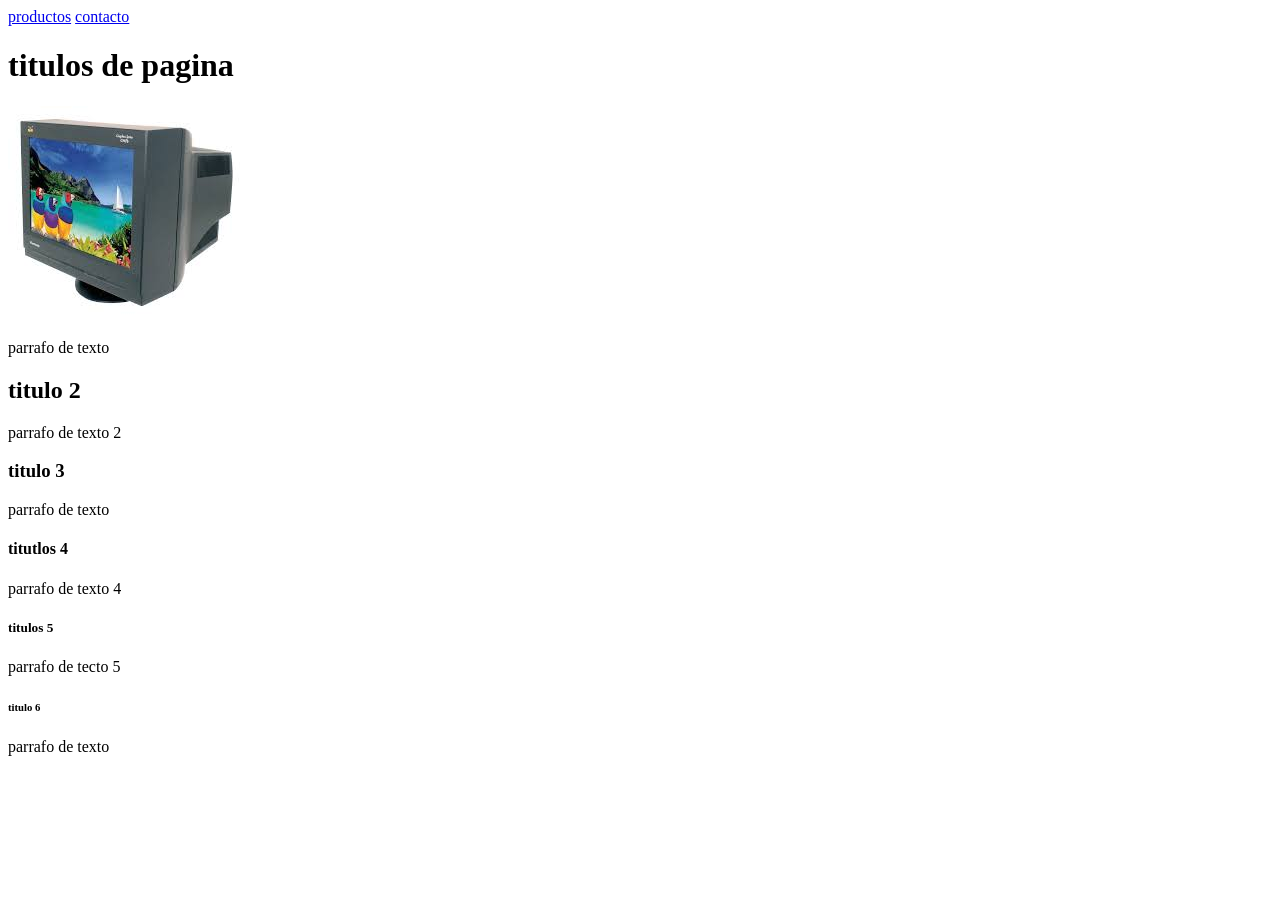
==== index.html @ 4a3997ff "Add files via upload" ====
<!DOCTYPE html>
<html lang="en">
<head>
    <meta charset="UTF-8">
    <meta name="viewport" content="width=device-width, initial-scale=1.0">
    <title>mi primera pagina</title>
</head>
<body>
    <a href="productos.html">productos</a>

    <a href="contactenos.html">contacto</a>
    <h1>titulos de pagina </h1>
    <img src="descarga.jpg" alt="imagen de perfil">
    <p>parrafo de texto</p>
    <h2>titulo 2 </h2>
    <p>parrafo de texto 2</p>
    <h3>titulo 3</h3>
    <p>parrafo de texto</p>
    <h4>titutlos 4</h4>
    <p>parrafo de texto 4</p>
    <h5>titulos 5</h5>
    <p>parrafo de tecto 5</p>
    <h6>titulo 6</h6>
    <p>parrafo de texto</p>

</body>
</html>
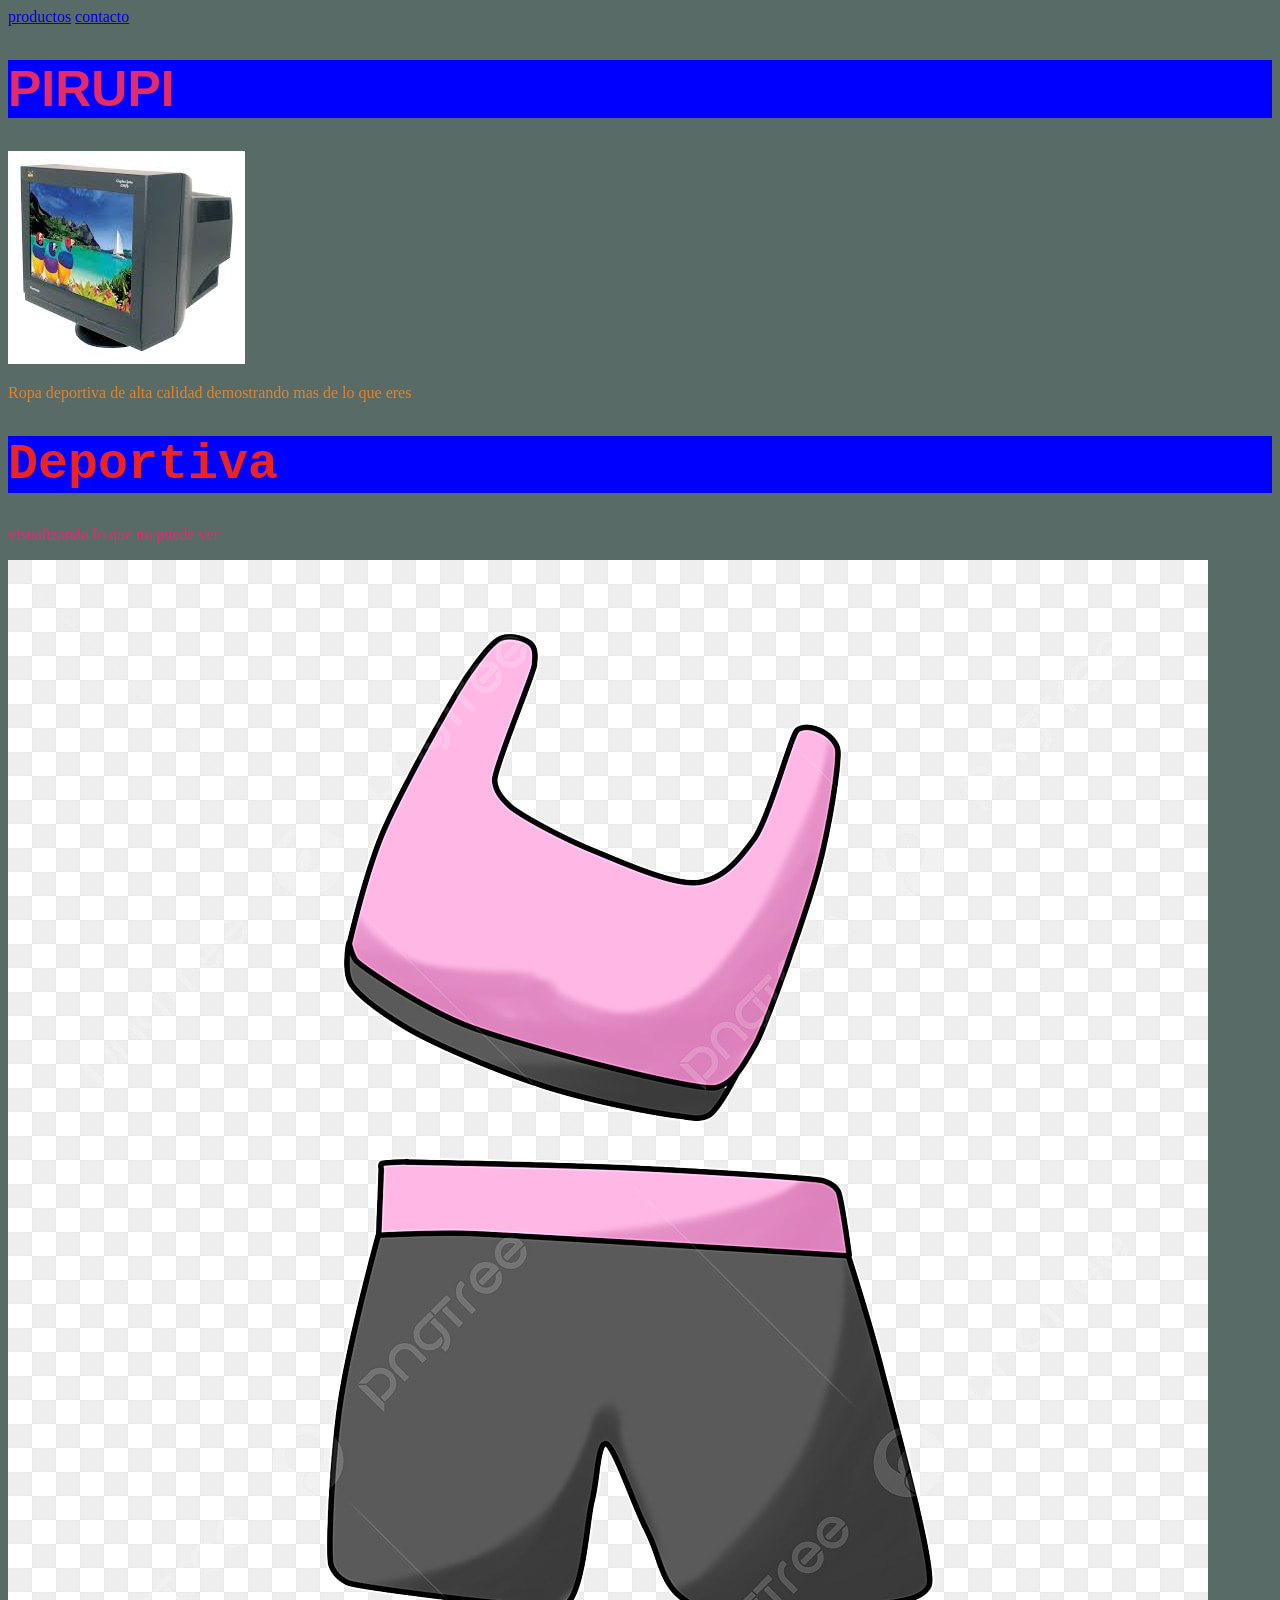
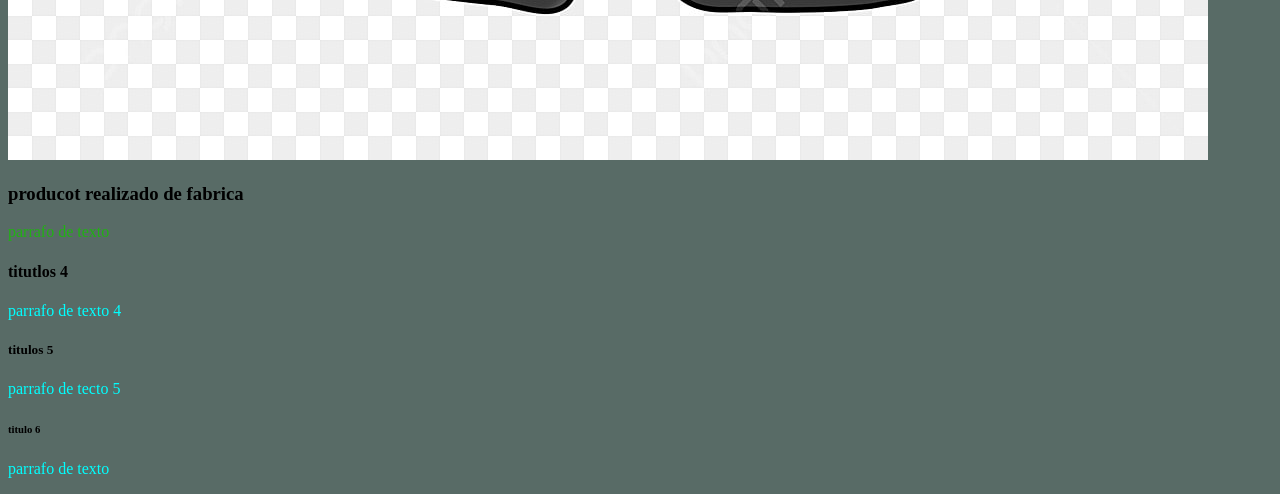
==== commit 6bc4d1b1: "Add files via upload" ====
--- a/index.html
+++ b/index.html
@@ -4,18 +4,20 @@
     <meta charset="UTF-8">
     <meta name="viewport" content="width=device-width, initial-scale=1.0">
     <title>mi primera pagina</title>
+    <link rel="stylesheet" href="estilos.css">
 </head>
 <body>
     <a href="productos.html">productos</a>
 
     <a href="contactenos.html">contacto</a>
-    <h1>titulos de pagina </h1>
+    <h1 class="secundaria">PIRUPI </h1>
     <img src="descarga.jpg" alt="imagen de perfil">
-    <p>parrafo de texto</p>
-    <h2>titulo 2 </h2>
-    <p>parrafo de texto 2</p>
-    <h3>titulo 3</h3>
-    <p>parrafo de texto</p>
+    <p class="secundaria2">Ropa deportiva de alta calidad demostrando mas de lo que eres</p>
+    <h1>Deportiva </h1>
+    <p class="secundaria3">visualizando lo que no puede ver</p>
+    <img src="estilo1.jpg" alt="imagen 2">
+    <h3>producot realizado de fabrica</h3>
+    <p id="parrafo1index">parrafo de texto</p>
     <h4>titutlos 4</h4>
     <p>parrafo de texto 4</p>
     <h5>titulos 5</h5>
--- a/estilos.css
+++ b/estilos.css
@@ -0,0 +1,23 @@
+body{ background-color: rgba(39, 63, 56, 0.767);
+
+}
+h1{color: rgb(235, 35, 35);
+    background-color: blue;
+    font-size: 50px;
+    font-family: 'Courier New', Courier, monospace;
+}
+p{color: aqua;
+
+}
+.secundaria{color: rgb(226, 43, 104);
+font-family: Arial, Helvetica, sans-serif;
+}
+.secundaria2{color: rgb(226, 131, 43);
+
+}
+.secundaria3{color: rgb(226, 43, 113);
+
+}
+#parrafo1index{color: rgb(33, 177, 20);
+
+}
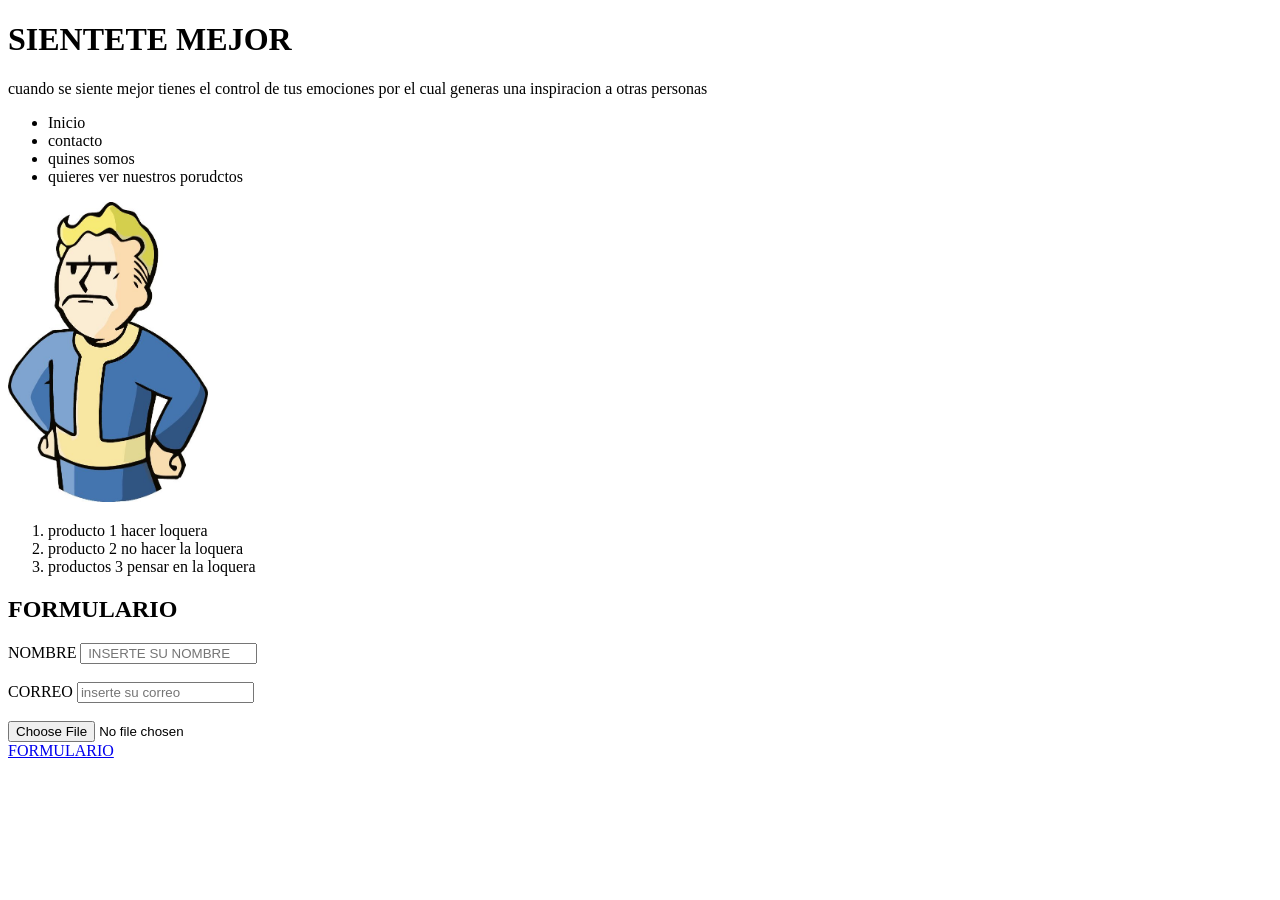
==== commit 8f7d18dd: "Add files via upload" ====
--- a/index.html
+++ b/index.html
@@ -1,29 +1,71 @@
-<!DOCTYPE html>
-<html lang="en">
-<head>
-    <meta charset="UTF-8">
-    <meta name="viewport" content="width=device-width, initial-scale=1.0">
-    <title>mi primera pagina</title>
-    <link rel="stylesheet" href="estilos.css">
-</head>
-<body>
-    <a href="productos.html">productos</a>
+<!DoCTYPE html>
 
-    <a href="contactenos.html">contacto</a>
-    <h1 class="secundaria">PIRUPI </h1>
-    <img src="descarga.jpg" alt="imagen de perfil">
-    <p class="secundaria2">Ropa deportiva de alta calidad demostrando mas de lo que eres</p>
-    <h1>Deportiva </h1>
-    <p class="secundaria3">visualizando lo que no puede ver</p>
-    <img src="estilo1.jpg" alt="imagen 2">
-    <h3>producot realizado de fabrica</h3>
-    <p id="parrafo1index">parrafo de texto</p>
-    <h4>titutlos 4</h4>
-    <p>parrafo de texto 4</p>
-    <h5>titulos 5</h5>
-    <p>parrafo de tecto 5</p>
-    <h6>titulo 6</h6>
-    <p>parrafo de texto</p>
+<html>
 
-</body>
+ <head>
+
+    <title> MI SEGUNDA WEB SIENTETE BIEN     </title>
+
+
+ </head>
+
+ <Bbody>
+
+    <header>
+        <h1>SIENTETE MEJOR </h1>
+        <p>cuando se siente mejor tienes el control de tus emociones por el cual generas una inspiracion a otras personas</p>
+        <div>
+            <ul>
+                <li>Inicio
+                </li>
+                <li>contacto</li>
+                <li>quines somos</li>
+                <li>quieres ver nuestros porudctos</li>
+                
+
+
+                
+
+            </ul>
+
+        </div>
+
+
+
+
+    </header>
+<main>
+    <img src="/img/oli.jpg" alt="serios, con internet serios"width=200px height="300">
+      <ol> 
+        
+        <li>producto 1 hacer loquera
+        </li>
+        <li> producto 2 no hacer la loquera
+
+        </li>
+        <li>productos 3 pensar en la loquera
+
+        </li>
+
+</ol>
+
+<form>
+    <H2>FORMULARIO</H2>
+      <label>NOMBRE</label>
+      <input placeholder=" INSERTE SU NOMBRE"><BR></BR>
+      <label>CORREO</label>
+      <input type="text" placeholder="inserte su correo"><BR></BR>
+      <input type="file" placeholder="ADJUNTA TU DOCUMENTO">
+
+</form>
+<A href="FORM/form.html" > FORMULARIO</A>
+
+
+</main>
+
+
+ </Bbody>
+
+
+
 </html>
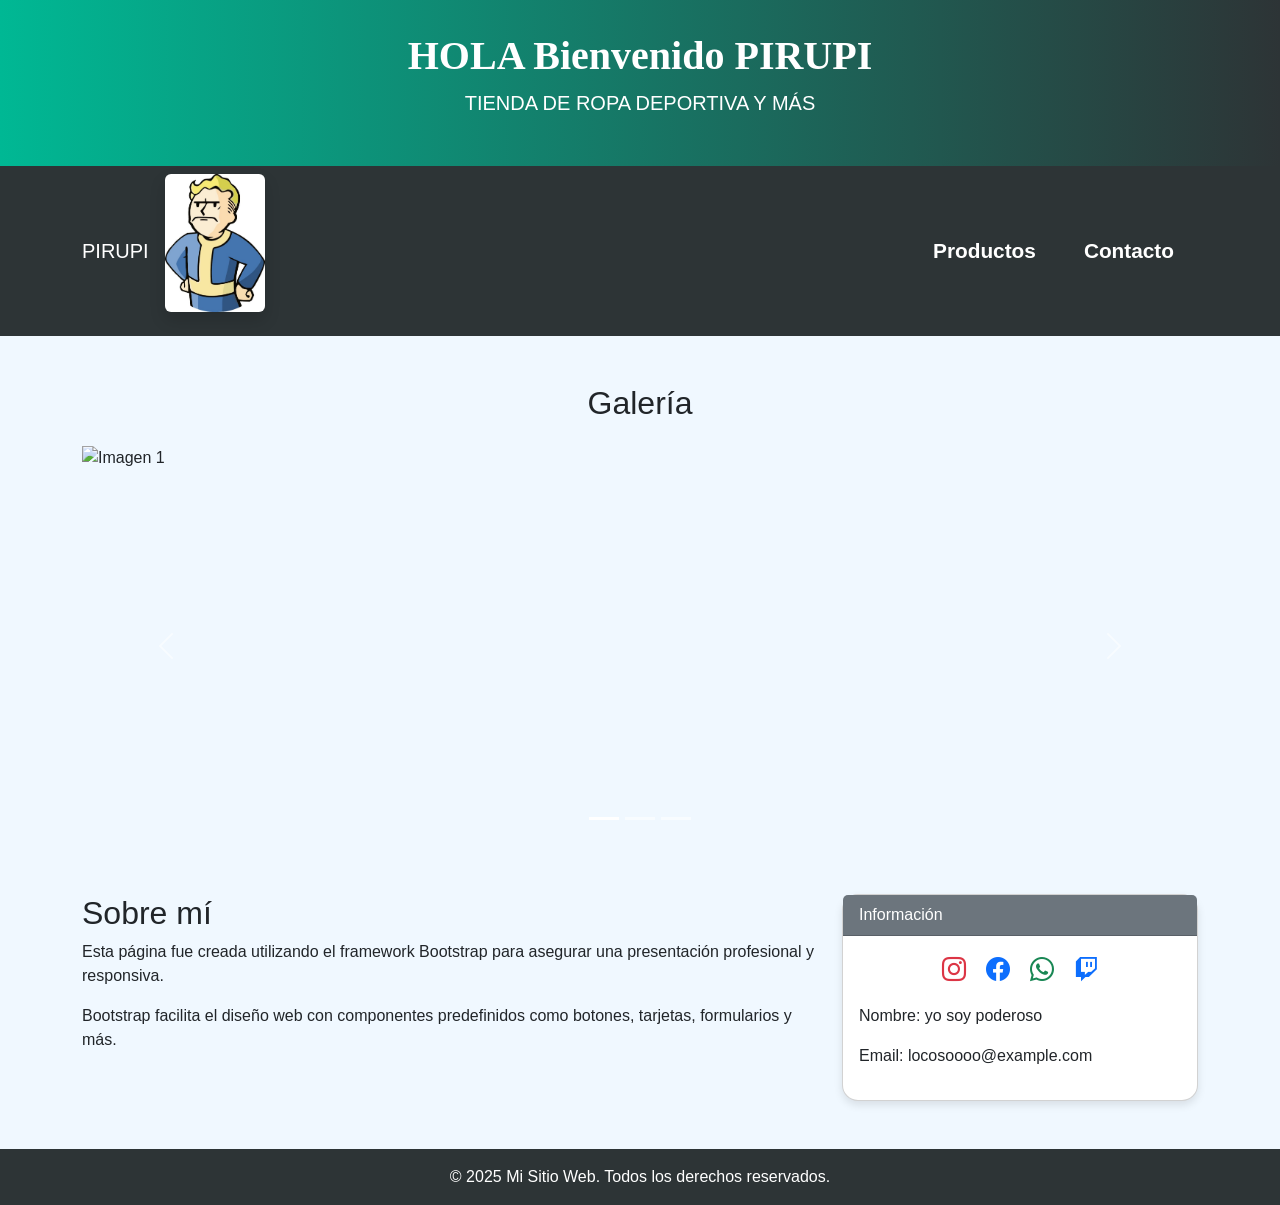
==== commit fa7d7e82: "Add files via upload" ====
--- a/index.html
+++ b/index.html
@@ -1,71 +1,173 @@
-<!DoCTYPE html>
+<!DOCTYPE html>
+<html lang="es">
+<head>
+  <meta charset="UTF-8">
+  <meta name="viewport" content="width=device-width, initial-scale=1">
+  <title>Mi Página con Bootstrap y CSS</title>
 
-<html>
+  <!-- Enlace a Bootstrap CSS desde CDN -->
+  <link href="https://cdn.jsdelivr.net/npm/bootstrap@5.3.2/dist/css/bootstrap.min.css" rel="stylesheet">
+  <link rel="stylesheet" href="https://cdn.jsdelivr.net/npm/bootstrap-icons@1.10.5/font/bootstrap-icons.css">
+  <link rel="stylesheet" href="style.css">
+  <!-- Estilos personalizados -->
+  <style>
+    body {
+      background-color: #f0f8ff;
+      font-family: Arial, sans-serif;
+    }
 
- <head>
+    header {
+      background: linear-gradient(to right, #00b894, #2d3436);
+      color: white;
+      padding: 2rem 1rem;
+      text-align: center;
+    }
 
-    <title> MI SEGUNDA WEB SIENTETE BIEN     </title>
+    h1 {
+      font-weight: bold;
+      font-family: "Luxurious Roman", serif;
+    }
 
+    .navbar {
+      background-color: #2d3436;
+    }
 
- </head>
+    .card {
+      border-radius: 1rem;
+      box-shadow: 0 4px 8px rgba(0,0,0,0.1);
+    }
 
- <Bbody>
+    .carousel img {
+      height: 400px;
+      object-fit: cover;
+    }
 
-    <header>
-        <h1>SIENTETE MEJOR </h1>
-        <p>cuando se siente mejor tienes el control de tus emociones por el cual generas una inspiracion a otras personas</p>
-        <div>
-            <ul>
-                <li>Inicio
-                </li>
-                <li>contacto</li>
-                <li>quines somos</li>
-                <li>quieres ver nuestros porudctos</li>
-                
+    footer {
+      background-color: #2d3436;
+      color: white;
+      padding: 1rem 0;
+    }
 
+    .iconos-redes a {
+      margin: 0 10px;
+      font-size: 1.5rem;
+      transition: transform 0.2s ease-in-out;
+    }
 
-                
+    .iconos-redes a:hover {
+      transform: scale(1.2);
+    }
 
-            </ul>
+    .navbar-nav .nav-link.nav-destacada {
+  font-size: 1.3rem;
+  font-weight: bold;
+  color: #ffffff;
+  margin: 0 1rem;
+  text-align: center;
+}
 
+.navbar-nav {
+  justify-content: center;
+}
+  </style>
+</head>
+<body>
+
+  <!-- Encabezado -->
+  <header>
+    <h1>HOLA Bienvenido PIRUPI</h1>
+    <p class="lead">TIENDA DE ROPA DEPORTIVA Y MÁS</p>
+  </header>
+
+  <!-- Barra de navegación -->
+  <nav class="navbar navbar-expand-lg navbar-dark">
+    <div class="container">
+      <a class="navbar-brand" href="#">PIRUPI</a>
+      <a href="https://www.ejemplo.com" target="_blank">
+        <img src="oli.jpg" alt="Mi imagen" class="img-fluid rounded shadow mb-3" style="max-width: 100px;"> 
+      </a>
+      <button class="navbar-toggler" type="button" data-bs-toggle="collapse" data-bs-target="#menu">
+        <span class="navbar-toggler-icon"></span>
+      </button>
+      <div class="collapse navbar-collapse" id="menu">
+        <ul class="navbar-nav ms-auto">
+    <ul class="navbar-nav mx-auto text-center">
+  <li class="nav-item">
+    <a class="nav-link nav-destacada" href="http://127.0.0.1:5500/NUEVO%20NUEVO%202.HTML#">Productos</a>
+  </li>
+  <li class="nav-item">
+    <a class="nav-link nav-destacada" href="#">Contacto</a>
+  </li>
+</ul>
+      </div>
+    </div>
+  </nav>
+
+  <!-- Galería -->
+  <div class="container my-5">
+    <h2 class="text-center mb-4">Galería</h2>
+    <div id="miCarrusel" class="carousel slide" data-bs-ride="carousel">
+      <div class="carousel-inner">
+        <div class="carousel-item active">
+          <img src="https://picsum.photos/id/1015/900/400" class="d-block w-100" alt="Imagen 1">
         </div>
+        <div class="carousel-item">
+          <img src="https://picsum.photos/id/1025/900/400" class="d-block w-100" alt="Imagen 2">
+        </div>
+        <div class="carousel-item">
+          <img src="https://picsum.photos/id/1035/900/400" class="d-block w-100" alt="Imagen 3">
+        </div>
+      </div>
+      <button class="carousel-control-prev" type="button" data-bs-target="#miCarrusel" data-bs-slide="prev">
+        <span class="carousel-control-prev-icon"></span>
+        <span class="visually-hidden">Anterior</span>
+      </button>
+      <button class="carousel-control-next" type="button" data-bs-target="#miCarrusel" data-bs-slide="next">
+        <span class="carousel-control-next-icon"></span>
+        <span class="visually-hidden">Siguiente</span>
+      </button>
+      <div class="carousel-indicators">
+        <button type="button" data-bs-target="#miCarrusel" data-bs-slide-to="0" class="active"></button>
+        <button type="button" data-bs-target="#miCarrusel" data-bs-slide-to="1"></button>
+        <button type="button" data-bs-target="#miCarrusel" data-bs-slide-to="2"></button>
+      </div>
+    </div>
+  </div>
 
+  <!-- Sobre mí e Información -->
+  <main class="container my-5">
+    <div class="row">
+      <div class="col-md-8">
+        <h2>Sobre mí</h2>
+        <p>Esta página fue creada utilizando el framework Bootstrap para asegurar una presentación profesional y responsiva.</p>
+        <p>Bootstrap facilita el diseño web con componentes predefinidos como botones, tarjetas, formularios y más.</p>
+      </div>
+      <div class="col-md-4">
+        <div class="card">
+          <div class="card-header bg-secondary text-white">
+            Información
+          </div>
+          <div class="card-body">
+            <div class="d-flex justify-content-center iconos-redes">
+              <a href="https://www.instagram.com/" target="_blank" class="text-danger"><i class="bi bi-instagram"></i></a>
+              <a href="https://www.facebook.com/" target="_blank" class="text-primary"><i class="bi bi-facebook"></i></a>
+              <a href="https://wa.me/+573144851978" target="_blank" class="text-success"><i class="bi bi-whatsapp"></i></a>
+              <a href="https://www.twitch.tv/" target="_blank" class="text-purple"><i class="bi bi-twitch"></i></a>
+            </div>
+            <p class="mt-3">Nombre: yo soy poderoso</p>
+            <p>Email: locosoooo@example.com</p>
+          </div>
+        </div>
+      </div>
+    </div>
+  </main>
 
+  <!-- Pie de página -->
+  <footer class="text-center">
+    &copy; 2025 Mi Sitio Web. Todos los derechos reservados.
+  </footer>
 
-
-    </header>
-<main>
-    <img src="/img/oli.jpg" alt="serios, con internet serios"width=200px height="300">
-      <ol> 
-        
-        <li>producto 1 hacer loquera
-        </li>
-        <li> producto 2 no hacer la loquera
-
-        </li>
-        <li>productos 3 pensar en la loquera
-
-        </li>
-
-</ol>
-
-<form>
-    <H2>FORMULARIO</H2>
-      <label>NOMBRE</label>
-      <input placeholder=" INSERTE SU NOMBRE"><BR></BR>
-      <label>CORREO</label>
-      <input type="text" placeholder="inserte su correo"><BR></BR>
-      <input type="file" placeholder="ADJUNTA TU DOCUMENTO">
-
-</form>
-<A href="FORM/form.html" > FORMULARIO</A>
-
-
-</main>
-
-
- </Bbody>
-
-
-
-</html>+  <!-- Scripts Bootstrap -->
+  <script src="https://cdn.jsdelivr.net/npm/bootstrap@5.3.2/dist/js/bootstrap.bundle.min.js"></script>
+</body>
+</html>
--- a/style.css
+++ b/style.css
@@ -0,0 +1,50 @@
+ body {
+  background-color: #f0f8ff;
+  font-family: Arial, sans-serif;
+}
+
+header {
+  background: linear-gradient(to right, #00b894, #2d3436);
+  color: white;
+  padding: 2rem 1rem;
+  text-align: center;
+}
+
+h1 {
+  font-weight: bold;
+  font-family: "Luxurious Roman", serif;
+}
+
+.navbar {
+  background-color: #2d3436;
+}
+
+.card {
+  border-radius: 1rem;
+  box-shadow: 0 4px 8px rgba(0, 0, 0, 0.1);
+}
+
+.carousel img {
+  height: 400px;
+  object-fit: cover;
+}
+
+footer {
+  background-color: #2d3436;
+  color: white;
+  padding: 1rem 0;
+}
+
+.iconos-redes a {
+  margin: 0 10px;
+  font-size: 1.5rem;
+  transition: transform 0.2s ease-in-out;
+}
+
+.iconos-redes a:hover {
+  transform: scale(1.2);
+}
+
+
+
+    
